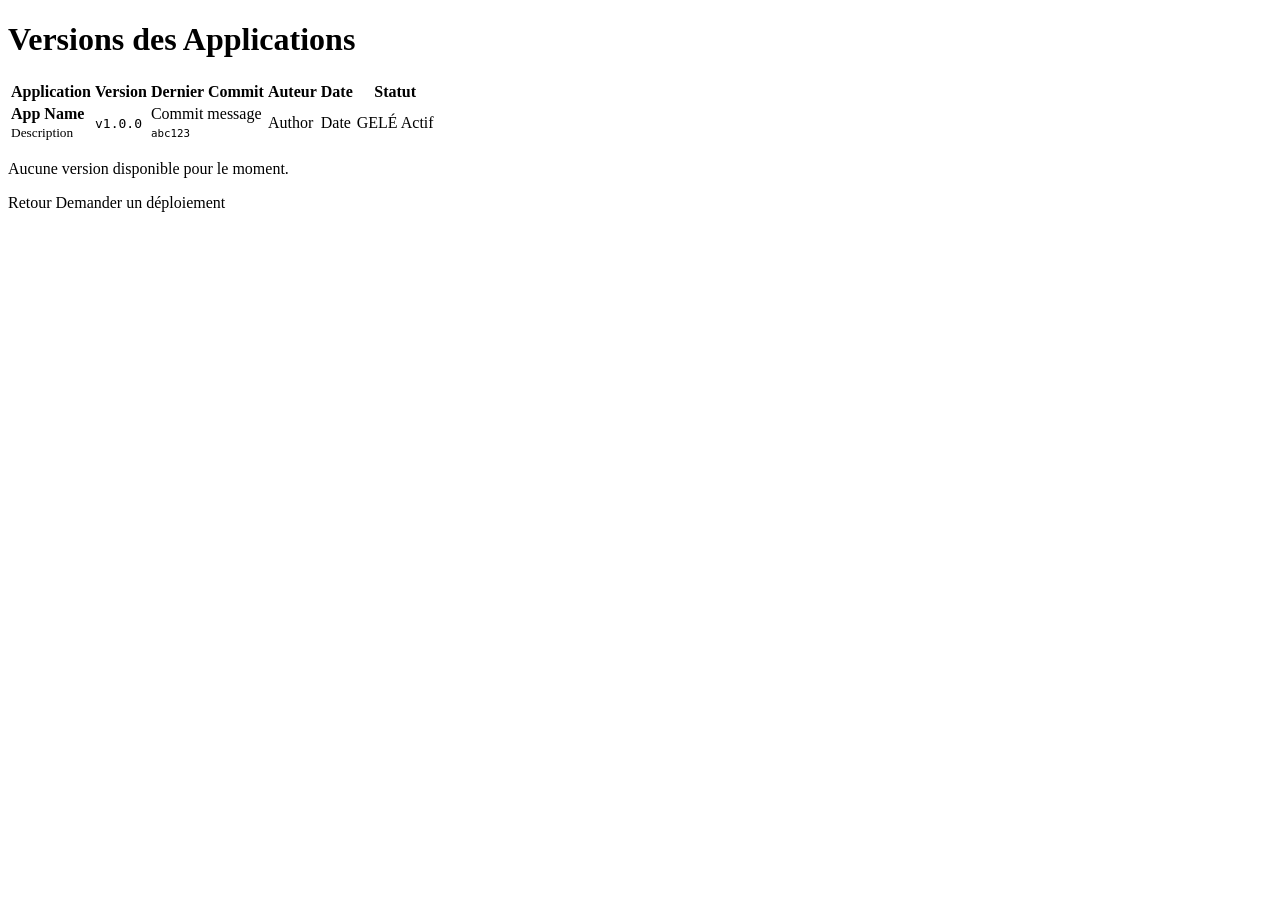
==== src/main/resources/templates/versions.html @ dde1f60a "feat: Initial Spring Boot application for GitLab deployment management Complete implementation of Gi" ====
<!DOCTYPE html>
<html xmlns:th="http://www.thymeleaf.org">
<head>
    <meta charset="UTF-8">
    <meta name="viewport" content="width=device-width, initial-scale=1.0">
    <title>Versions - GitLab Deployment Manager</title>
    <link rel="stylesheet" th:href="@{/css/style.css}">
</head>
<body>
    <div th:replace="~{fragments/header :: header}"></div>

    <main class="container">
        <h1>Versions des Applications</h1>

        <div th:if="${error}" class="alert alert-error" th:text="${error}"></div>

        <table class="table" th:if="${versions != null and !versions.isEmpty()}">
            <thead>
                <tr>
                    <th>Application</th>
                    <th>Version</th>
                    <th>Dernier Commit</th>
                    <th>Auteur</th>
                    <th>Date</th>
                    <th>Statut</th>
                </tr>
            </thead>
            <tbody>
                <tr th:each="version : ${versions}">
                    <td>
                        <strong th:text="${version.application.name}">App Name</strong>
                        <br>
                        <small th:text="${version.application.description}">Description</small>
                    </td>
                    <td>
                        <code th:text="${version.version}">v1.0.0</code>
                    </td>
                    <td>
                        <a th:href="${version.commitUrl}" target="_blank" th:text="${version.commitMessage}">
                            Commit message
                        </a>
                        <br>
                        <small><code th:text="${version.commitSha}">abc123</code></small>
                    </td>
                    <td th:text="${version.commitAuthor}">Author</td>
                    <td th:text="${#temporals.format(version.commitDate, 'dd/MM/yyyy HH:mm')}">Date</td>
                    <td>
                        <span th:if="${version.frozen}" class="badge badge-danger">GELÉ</span>
                        <span th:unless="${version.frozen}" class="badge badge-success">Actif</span>
                    </td>
                </tr>
            </tbody>
        </table>

        <div th:if="${versions == null or versions.isEmpty()}" class="alert alert-info">
            <p>Aucune version disponible pour le moment.</p>
        </div>

        <div class="actions">
            <a th:href="@{/}" class="btn btn-secondary">Retour</a>
            <a th:href="@{/deployment}" class="btn btn-primary">Demander un déploiement</a>
        </div>
    </main>

    <div th:replace="~{fragments/footer :: footer}"></div>
</body>
</html>
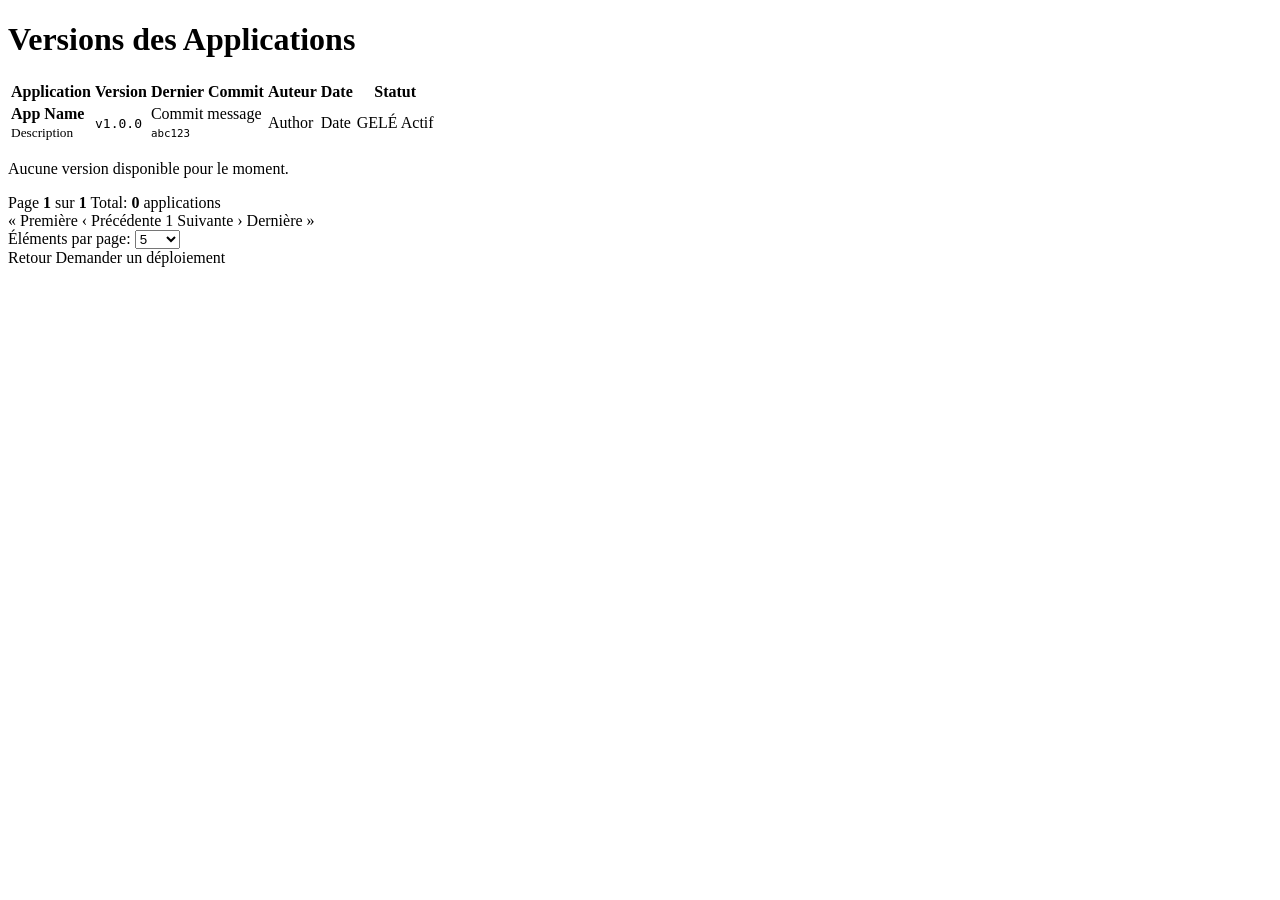
==== commit 28e5204c: "feat: Add pagination to versions page and fix GitLab date parsing This commit implements comprehensi" ====
--- a/src/main/resources/templates/versions.html
+++ b/src/main/resources/templates/versions.html
@@ -56,12 +56,81 @@
             <p>Aucune version disponible pour le moment.</p>
         </div>
 
+        <!-- Pagination Controls -->
+        <div th:if="${page != null and page.totalPages > 1}" class="pagination-container">
+            <div class="pagination-info">
+                <span>Page <strong th:text="${page.currentPage + 1}">1</strong> sur <strong th:text="${page.totalPages}">1</strong></span>
+                <span class="ml-3">Total: <strong th:text="${page.totalElements}">0</strong> applications</span>
+            </div>
+
+            <div class="pagination">
+                <!-- First Page -->
+                <a th:href="@{/versions(page=0,size=${page.pageSize})}"
+                   th:class="${page.first} ? 'btn btn-sm btn-secondary disabled' : 'btn btn-sm btn-secondary'"
+                   th:aria-disabled="${page.first}">
+                    &laquo; Première
+                </a>
+
+                <!-- Previous Page -->
+                <a th:href="@{/versions(page=${page.currentPage - 1},size=${page.pageSize})}"
+                   th:class="${page.first} ? 'btn btn-sm btn-secondary disabled' : 'btn btn-sm btn-secondary'"
+                   th:aria-disabled="${page.first}">
+                    &lsaquo; Précédente
+                </a>
+
+                <!-- Page Numbers (show up to 5 pages) -->
+                <span th:each="i : ${#numbers.sequence(
+                    T(java.lang.Math).max(0, page.currentPage - 2),
+                    T(java.lang.Math).min(page.totalPages - 1, page.currentPage + 2)
+                )}">
+                    <a th:href="@{/versions(page=${i},size=${page.pageSize})}"
+                       th:class="${i == page.currentPage} ? 'btn btn-sm btn-primary' : 'btn btn-sm btn-secondary'"
+                       th:text="${i + 1}">1</a>
+                </span>
+
+                <!-- Next Page -->
+                <a th:href="@{/versions(page=${page.currentPage + 1},size=${page.pageSize})}"
+                   th:class="${page.last} ? 'btn btn-sm btn-secondary disabled' : 'btn btn-sm btn-secondary'"
+                   th:aria-disabled="${page.last}">
+                    Suivante &rsaquo;
+                </a>
+
+                <!-- Last Page -->
+                <a th:href="@{/versions(page=${page.totalPages - 1},size=${page.pageSize})}"
+                   th:class="${page.last} ? 'btn btn-sm btn-secondary disabled' : 'btn btn-sm btn-secondary'"
+                   th:aria-disabled="${page.last}">
+                    Dernière &raquo;
+                </a>
+            </div>
+
+            <!-- Page Size Selector -->
+            <div class="page-size-selector">
+                <label for="pageSize">Éléments par page:</label>
+                <select id="pageSize" onchange="changePageSize(this.value)">
+                    <option value="5" th:selected="${page.pageSize == 5}">5</option>
+                    <option value="10" th:selected="${page.pageSize == 10}">10</option>
+                    <option value="25" th:selected="${page.pageSize == 25}">25</option>
+                    <option value="50" th:selected="${page.pageSize == 50}">50</option>
+                    <option value="100" th:selected="${page.pageSize == 100}">100</option>
+                </select>
+            </div>
+        </div>
+
         <div class="actions">
             <a th:href="@{/}" class="btn btn-secondary">Retour</a>
             <a th:href="@{/deployment}" class="btn btn-primary">Demander un déploiement</a>
         </div>
     </main>
 
+    <script>
+        function changePageSize(newSize) {
+            const currentUrl = new URL(window.location.href);
+            currentUrl.searchParams.set('size', newSize);
+            currentUrl.searchParams.set('page', '0'); // Reset to first page
+            window.location.href = currentUrl.toString();
+        }
+    </script>
+
     <div th:replace="~{fragments/footer :: footer}"></div>
 </body>
 </html>
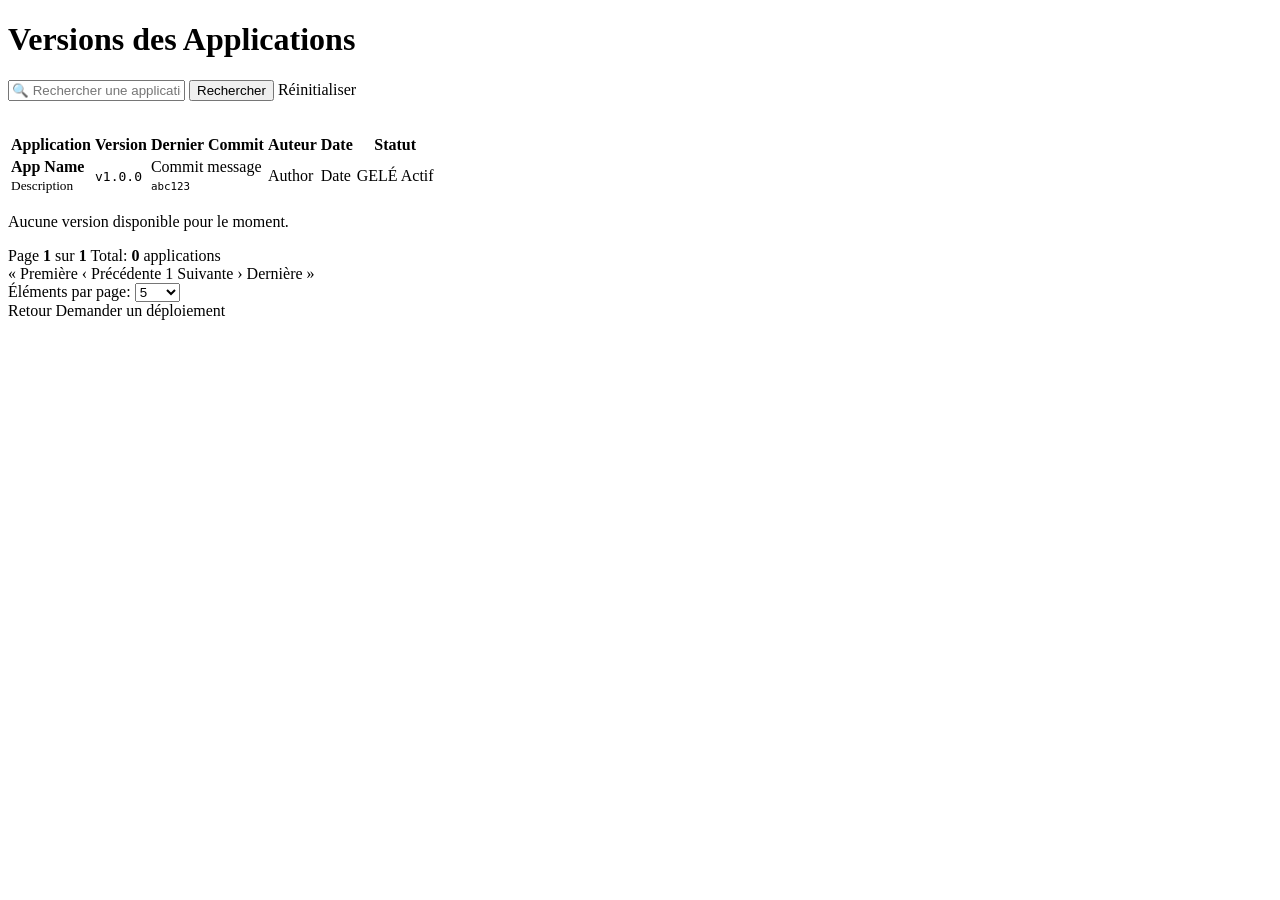
==== commit b19cb5d6: "feat: Remove email field and add search to versions page This commit includes two major improvements" ====
--- a/src/main/resources/templates/versions.html
+++ b/src/main/resources/templates/versions.html
@@ -13,6 +13,24 @@
         <h1>Versions des Applications</h1>
 
         <div th:if="${error}" class="alert alert-error" th:text="${error}"></div>
+
+        <!-- Search Form -->
+        <form method="get" action="/versions" class="section" style="margin-bottom: 2rem;">
+            <div class="search-bar" style="margin-bottom: 0;">
+                <input type="text"
+                       id="searchInput"
+                       name="search"
+                       th:value="${search}"
+                       placeholder="🔍 Rechercher une application par nom..."
+                       style="flex: 1;">
+                <button type="submit" class="btn btn-primary">Rechercher</button>
+                <a th:href="@{/versions}" class="btn btn-secondary" th:if="${search != null and !search.isEmpty()}">
+                    Réinitialiser
+                </a>
+            </div>
+            <!-- Hidden fields to preserve pagination settings -->
+            <input type="hidden" name="size" th:value="${page != null ? page.pageSize : 10}">
+        </form>
 
         <table class="table" th:if="${versions != null and !versions.isEmpty()}">
             <thead>
@@ -65,14 +83,14 @@
 
             <div class="pagination">
                 <!-- First Page -->
-                <a th:href="@{/versions(page=0,size=${page.pageSize})}"
+                <a th:href="@{/versions(page=0,size=${page.pageSize},search=${search})}"
                    th:class="${page.first} ? 'btn btn-sm btn-secondary disabled' : 'btn btn-sm btn-secondary'"
                    th:aria-disabled="${page.first}">
                     &laquo; Première
                 </a>
 
                 <!-- Previous Page -->
-                <a th:href="@{/versions(page=${page.currentPage - 1},size=${page.pageSize})}"
+                <a th:href="@{/versions(page=${page.currentPage - 1},size=${page.pageSize},search=${search})}"
                    th:class="${page.first} ? 'btn btn-sm btn-secondary disabled' : 'btn btn-sm btn-secondary'"
                    th:aria-disabled="${page.first}">
                     &lsaquo; Précédente
@@ -83,20 +101,20 @@
                     T(java.lang.Math).max(0, page.currentPage - 2),
                     T(java.lang.Math).min(page.totalPages - 1, page.currentPage + 2)
                 )}">
-                    <a th:href="@{/versions(page=${i},size=${page.pageSize})}"
+                    <a th:href="@{/versions(page=${i},size=${page.pageSize},search=${search})}"
                        th:class="${i == page.currentPage} ? 'btn btn-sm btn-primary' : 'btn btn-sm btn-secondary'"
                        th:text="${i + 1}">1</a>
                 </span>
 
                 <!-- Next Page -->
-                <a th:href="@{/versions(page=${page.currentPage + 1},size=${page.pageSize})}"
+                <a th:href="@{/versions(page=${page.currentPage + 1},size=${page.pageSize},search=${search})}"
                    th:class="${page.last} ? 'btn btn-sm btn-secondary disabled' : 'btn btn-sm btn-secondary'"
                    th:aria-disabled="${page.last}">
                     Suivante &rsaquo;
                 </a>
 
                 <!-- Last Page -->
-                <a th:href="@{/versions(page=${page.totalPages - 1},size=${page.pageSize})}"
+                <a th:href="@{/versions(page=${page.totalPages - 1},size=${page.pageSize},search=${search})}"
                    th:class="${page.last} ? 'btn btn-sm btn-secondary disabled' : 'btn btn-sm btn-secondary'"
                    th:aria-disabled="${page.last}">
                     Dernière &raquo;
